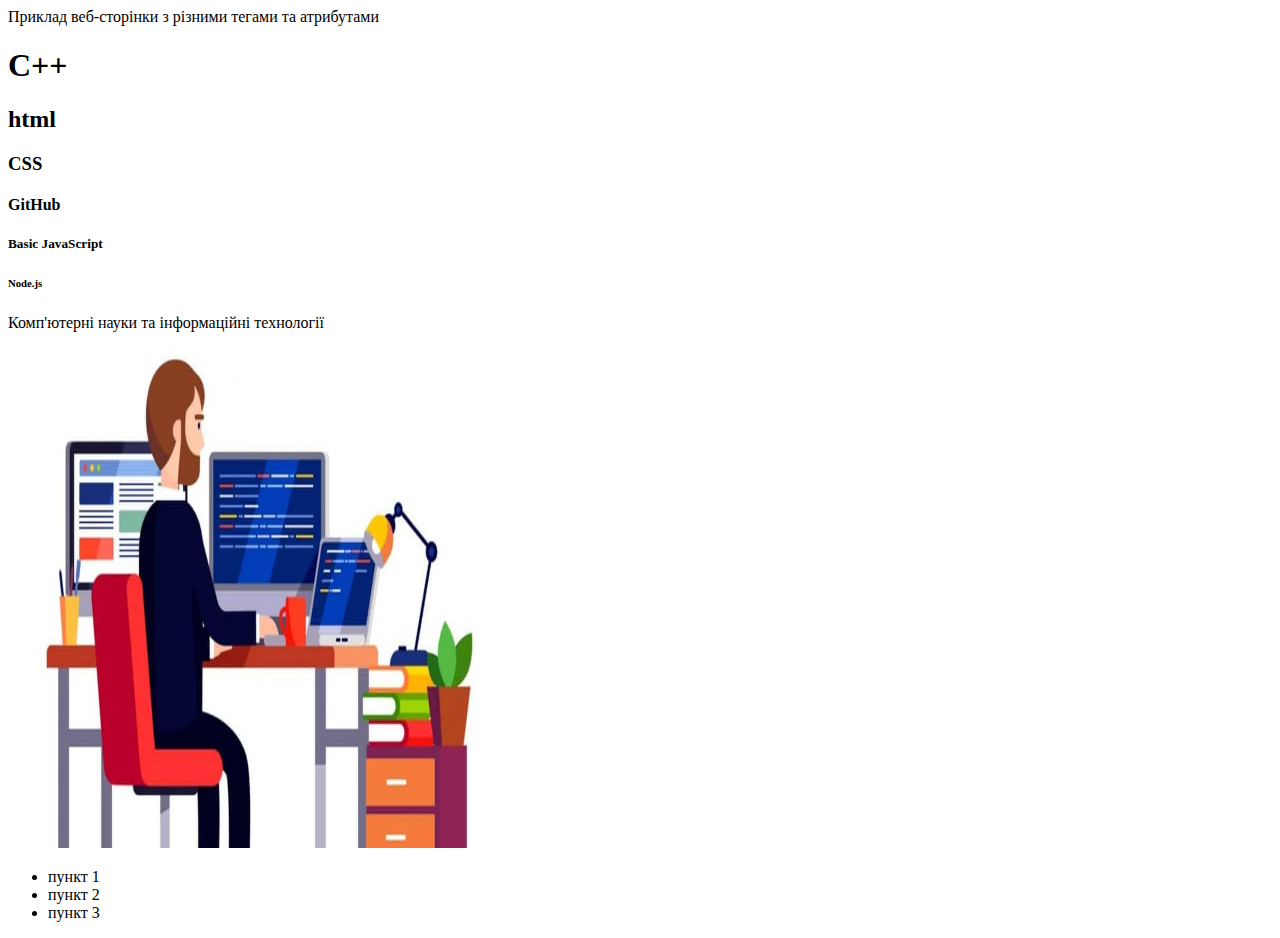
==== 1_2/index.html @ be16d1ce "Урок 1_2" ====
<!DOCTYPE html>
<html lang="uk">
<head>
     <meta charset="UTF-8">
     <tatel>Приклад веб-сторінки з різними тегами та атрибутами</tatel>
</head>
<body>
    <h1>C++</h1>
    <h2>html</h2>
    <h3>CSS</h3>
    <h4>GitHub</h4>
    <h5>Basic JavaScript</h5>
    <h6> Node.js</h6>
    <p >Комп'ютерні науки та інформаційні технології</p>
    <a href="https://intita.com"></a>
    <img src="img/1C_Developer.jpeg" width="500px" height="500px">

    <ul>
        <li>пункт 1</li>
        <li>пункт 2</li>
        <li>пункт 3</li>
    </ul>

</body>
</html>
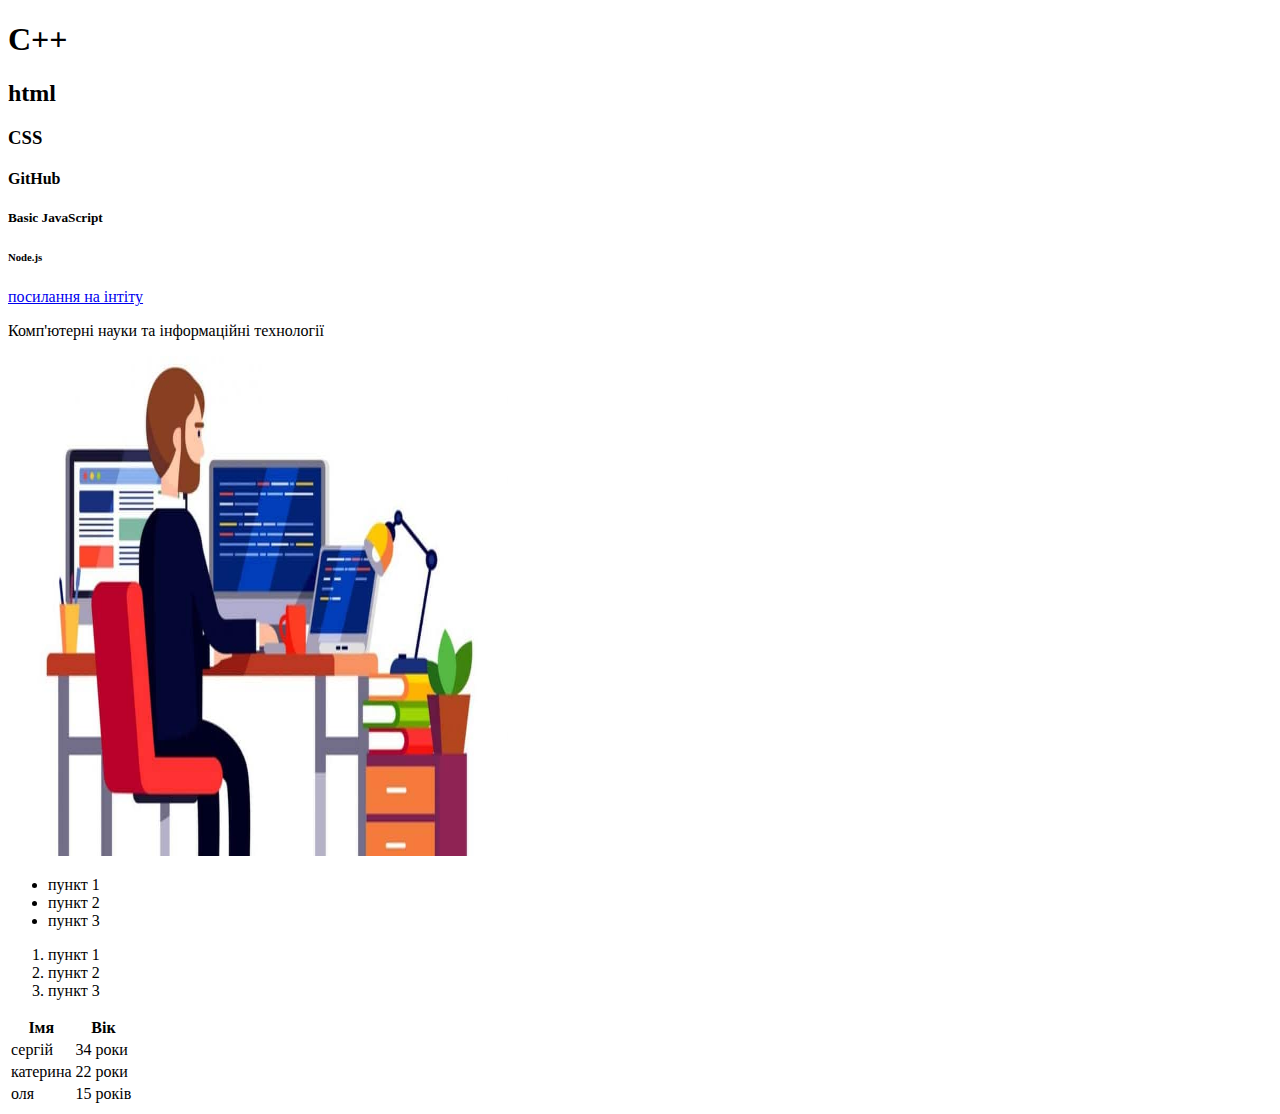
==== commit 56b56779: "fixed 1_2 fyle" ====
--- a/1_2/index.html
+++ b/1_2/index.html
@@ -2,7 +2,7 @@
 <html lang="uk">
 <head>
      <meta charset="UTF-8">
-     <tatel>Приклад веб-сторінки з різними тегами та атрибутами</tatel>
+     <title>Приклад веб-сторінки з різними тегами та атрибутами</title>
 </head>
 <body>
     <h1>C++</h1>
@@ -11,9 +11,10 @@
     <h4>GitHub</h4>
     <h5>Basic JavaScript</h5>
     <h6> Node.js</h6>
-    <p >Комп'ютерні науки та інформаційні технології</p>
-    <a href="https://intita.com"></a>
-    <img src="img/1C_Developer.jpeg" width="500px" height="500px">
+
+    <a href="https://intita.com" target="_blank">посилання на інтіту</a>
+    <p>Комп'ютерні науки та інформаційні технології</p>
+    <img src="img/1C_Developer.jpeg" width="500px" height="500px" alt="Картинка програміста">
 
     <ul>
         <li>пункт 1</li>
@@ -21,5 +22,30 @@
         <li>пункт 3</li>
     </ul>
 
+    <ol>
+        <li>пункт 1</li>
+        <li>пункт 2</li>
+        <li>пункт 3</li>
+    </ol>
+
+    <table>
+        <tr>
+            <th>Імя</th>
+            <th>Вік</th>
+        </tr>
+        <tr>
+            <td>сергій</td>
+            <td>34 роки</td>
+        </tr>
+        <tr>
+            <td>катерина</td>
+            <td>22 роки</td>
+        </tr>
+        <tr>
+            <td>оля</td>
+            <td>15 років</td>
+        </tr>
+    </table>
+
 </body>
 </html>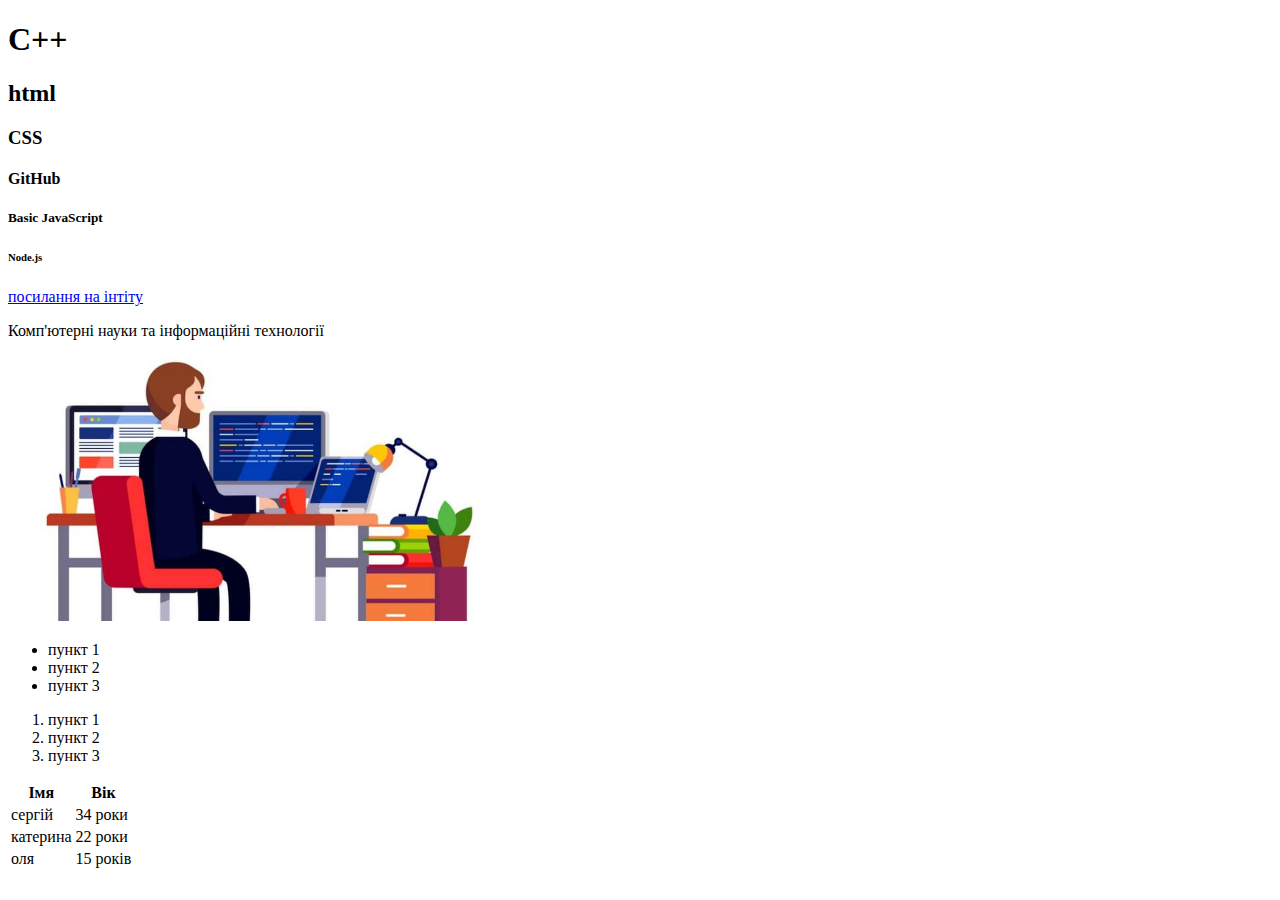
==== commit f1647449: "видалено параметр висоти" ====
--- a/1_2/index.html
+++ b/1_2/index.html
@@ -14,7 +14,7 @@
 
     <a href="https://intita.com" target="_blank">посилання на інтіту</a>
     <p>Комп'ютерні науки та інформаційні технології</p>
-    <img src="img/1C_Developer.jpeg" width="500px" height="500px" alt="Картинка програміста">
+    <img src="img/1C_Developer.jpeg" width="500px" alt="Картинка програміста">
 
     <ul>
         <li>пункт 1</li>
